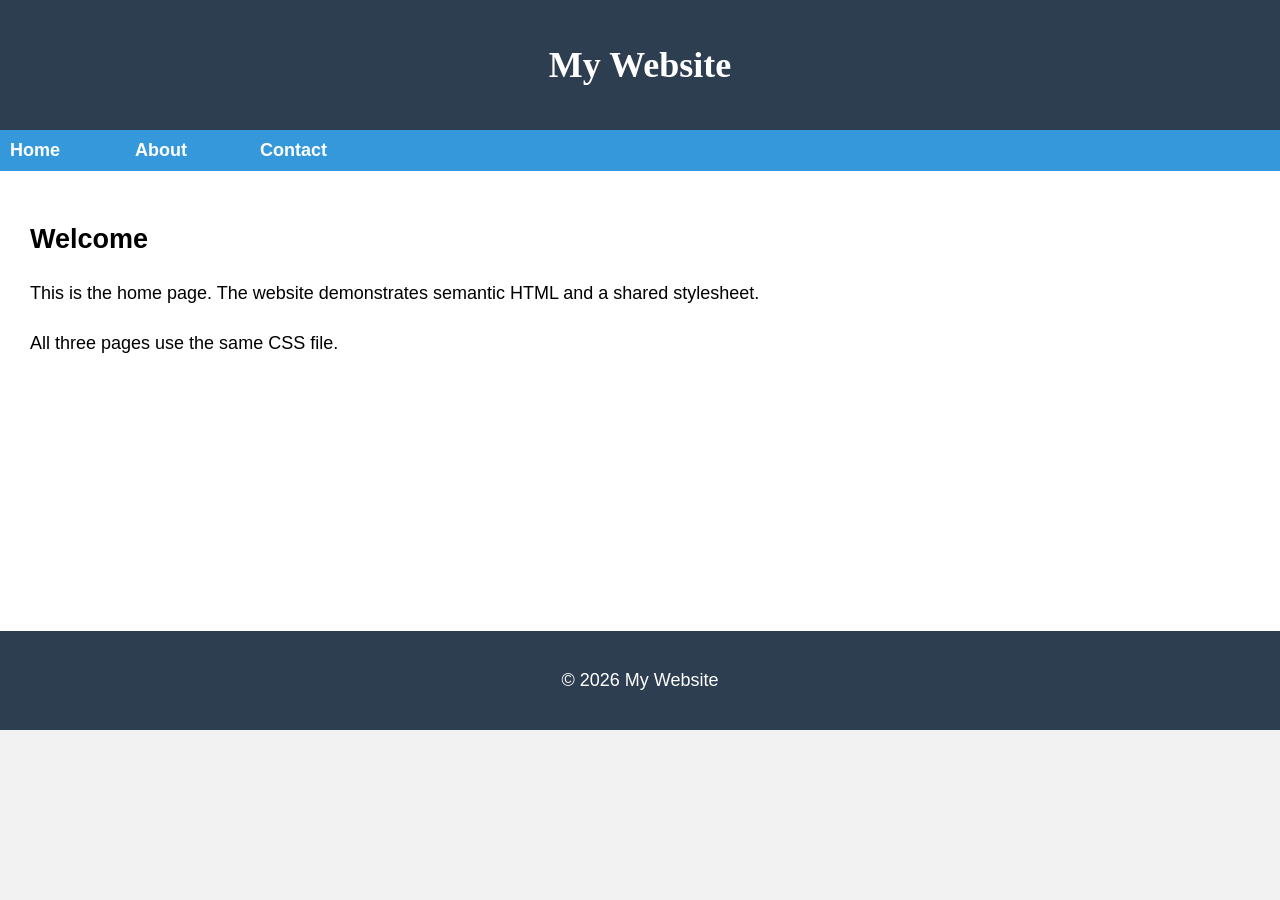
==== index.html @ 2fa7bde9 "Add files via upload" ====
<!DOCTYPE html>
<html lang="en">
<head>
    <meta charset="UTF-8">
    <meta name="viewport" content="width=device-width, initial-scale=1.0">
    <title>Home</title>
    <link rel="stylesheet" href="style.css">
</head>
<body>

<header>
    <h1>My Website</h1>
</header>

<nav>
    <ul>
        <li><a href="index.html">Home</a></li>
        <li><a href="about.html">About</a></li>
        <li><a href="contact.html">Contact</a></li>
    </ul>
</nav>

<main>
    <h2>Welcome</h2>

    <p>
        This is the home page. The website demonstrates semantic HTML and a
        shared stylesheet.
    </p>

    <p>
        All three pages use the same CSS file.
    </p>
</main>

<footer>
    <p>© 2026 My Website</p>
</footer>

</body>
</html>
---- style.css ----
/* Body */
body{
    font-family: Arial, Helvetica, sans-serif;
    font-size:18px;
    margin:0;
    background:#f2f2f2;
}

/* Header */
header{
    background:#2c3e50;
    padding:20px;
}

/* Navigation */
nav{
    background:#3498db;
    padding:10px;
}

/* Navigation list */
nav ul{
    list-style:none;
    margin:0;
    padding:0;
}

li{
    display:inline-block;
    width:120px;
}

nav a{
    color:white;
    text-decoration:none;
    font-weight:bold;
}

/* Heading */
h1{
    text-align:center;
    font-family:Georgia, serif;
    color:white;
}

/* Main */
main{
    background:white;
    font-size:18px;
    padding:30px;
    min-height:400px;
}

/* Paragraph */
p{
    line-height:1.8;
}

/* Footer */
footer{
    background:#2c3e50;
    color:white;
    text-align:center;
    padding:15px;
}
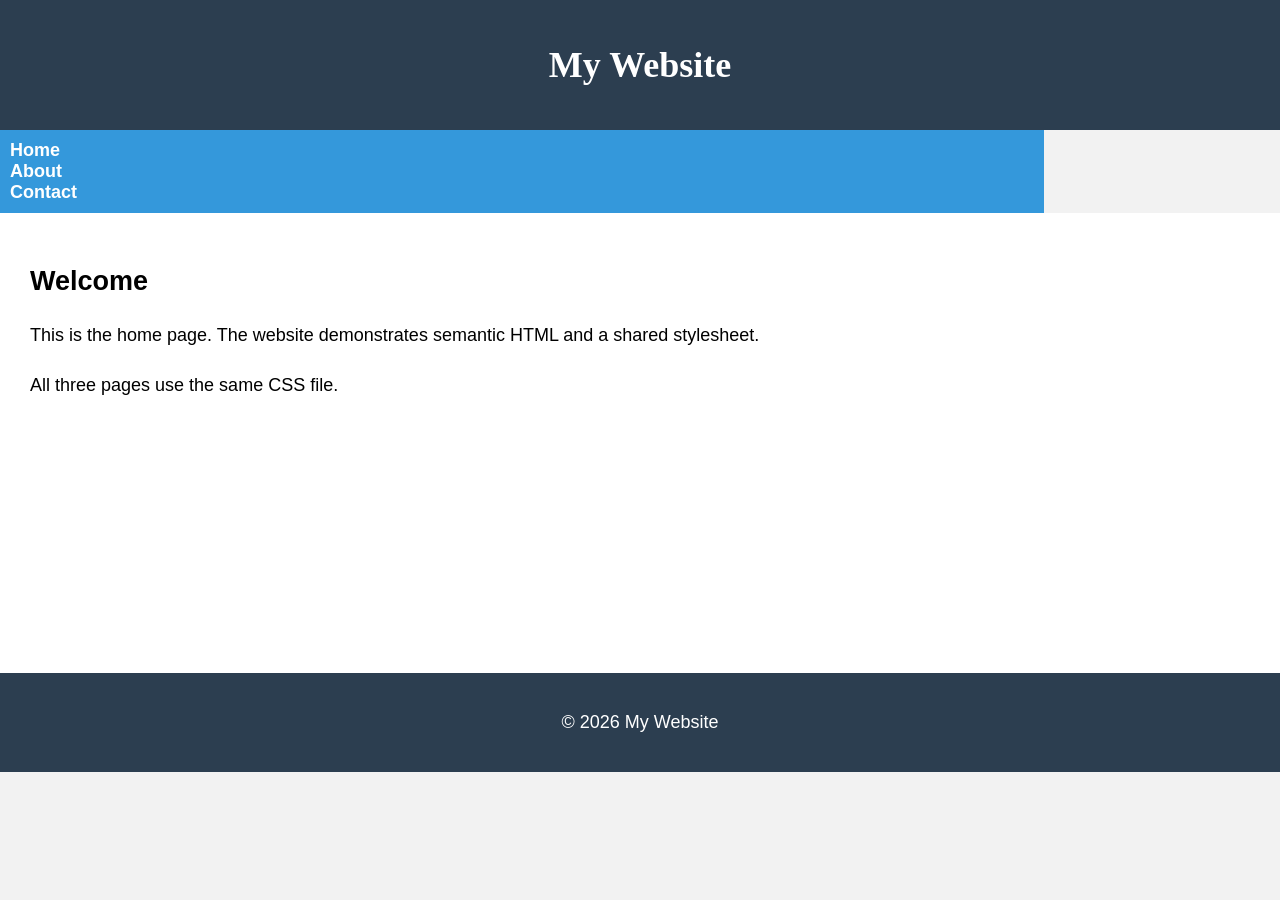
==== commit 80dcebc2: "Update index.html" ====
--- a/index.html
+++ b/index.html
@@ -7,6 +7,8 @@
     <link rel="stylesheet" href="style.css">
 </head>
 <body>
+
+<a href="#main-content" class="skip-link">Skip to Main Content</a>
 
 <header>
     <h1>My Website</h1>
@@ -20,7 +22,7 @@
     </ul>
 </nav>
 
-<main>
+<main id="main-content">
     <h2>Welcome</h2>
 
     <p>
@@ -38,4 +40,4 @@
 </footer>
 
 </body>
-</html>+</html>
--- a/style.css
+++ b/style.css
@@ -4,6 +4,21 @@
     font-size:18px;
     margin:0;
     background:#f2f2f2;
+}
+
+/* Skip link */
+.skip-link{
+    position:absolute;
+    left:-999px;
+    top:10px;
+    background:#000;
+    color:#fff;
+    padding:10px;
+    text-decoration:none;
+}
+
+.skip-link:focus{
+    left:10px;
 }
 
 /* Header */
@@ -16,6 +31,8 @@
 nav{
     background:#3498db;
     padding:10px;
+    display:inline-block;
+    width:80%;
 }
 
 /* Navigation list */
@@ -25,15 +42,23 @@
     padding:0;
 }
 
+/*
 li{
     display:inline-block;
     width:120px;
 }
+*/
 
 nav a{
     color:white;
     text-decoration:none;
     font-weight:bold;
+    margin-right:20px;
+}
+
+/* Images inside navigation */
+nav img{
+    width:10%;
 }
 
 /* Heading */
@@ -56,10 +81,31 @@
     line-height:1.8;
 }
 
+/* Grid */
+.grid{
+    display:grid;
+    grid-template-columns:40% 40%;
+    justify-content:space-around;
+    align-items:start;
+    row-gap:20px;
+}
+
+/* Images inside grid */
+.grid img{
+    width:100%;
+}
+
+/* Flex */
+.flex{
+    display:flex;
+    flex-wrap:wrap;
+    justify-content:space-around;
+}
+
 /* Footer */
 footer{
     background:#2c3e50;
     color:white;
     text-align:center;
     padding:15px;
-}+}
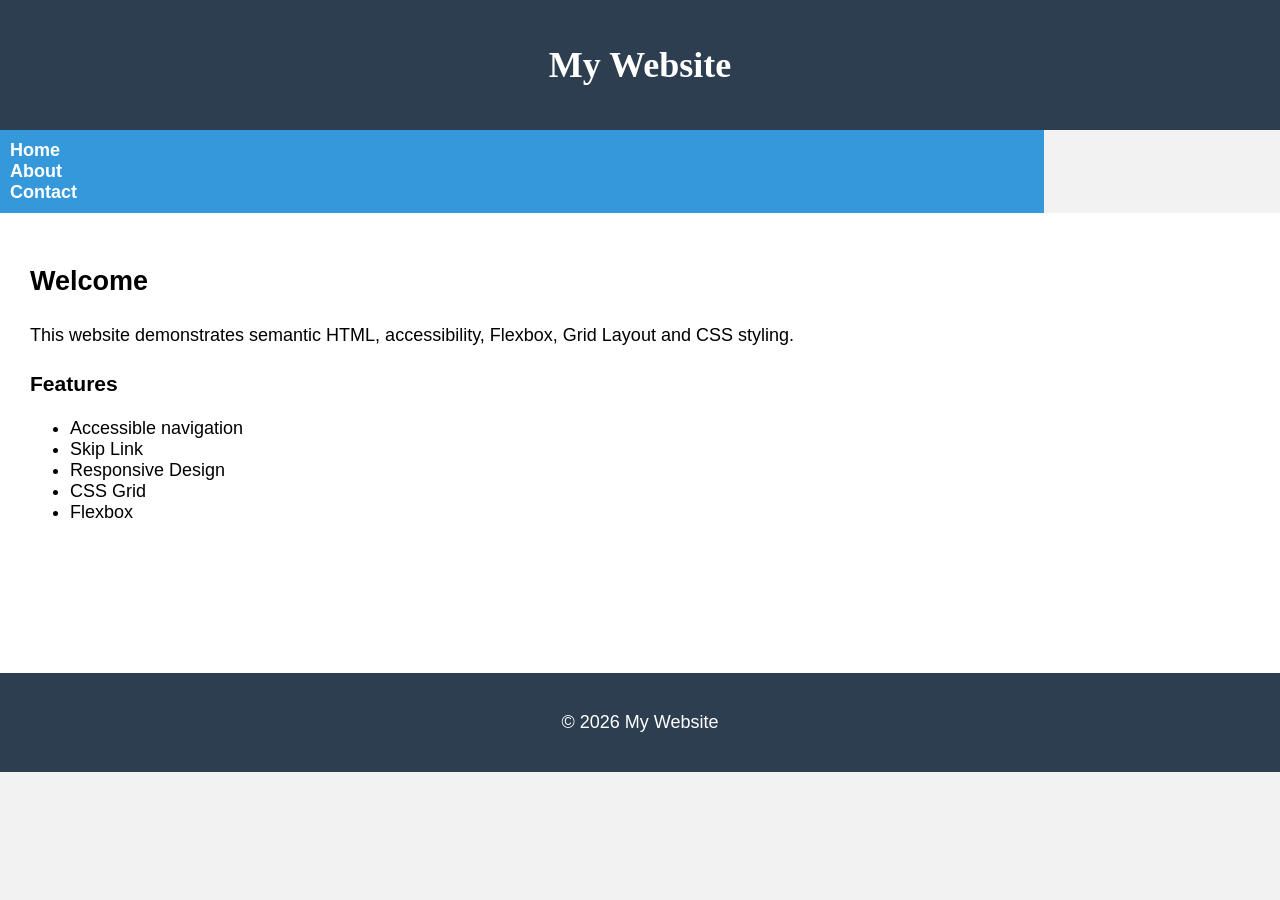
==== commit 88eee7ed: "Update index.html" ====
--- a/index.html
+++ b/index.html
@@ -6,6 +6,7 @@
     <title>Home</title>
     <link rel="stylesheet" href="style.css">
 </head>
+
 <body>
 
 <a href="#main-content" class="skip-link">Skip to Main Content</a>
@@ -15,28 +16,43 @@
 </header>
 
 <nav>
-    <ul>
-        <li><a href="index.html">Home</a></li>
+    <ul class="menu">
+        <li><a href="index.html" class="active">Home</a></li>
         <li><a href="about.html">About</a></li>
-        <li><a href="contact.html">Contact</a></li>
+        <li><a href="raw.html">Contact</a></li>
     </ul>
 </nav>
 
 <main id="main-content">
-    <h2>Welcome</h2>
 
-    <p>
-        This is the home page. The website demonstrates semantic HTML and a
-        shared stylesheet.
-    </p>
+<h2>Welcome</h2>
 
-    <p>
-        All three pages use the same CSS file.
-    </p>
+<p>
+This website demonstrates semantic HTML, accessibility,
+Flexbox, Grid Layout and CSS styling.
+</p>
+
+<div class="card">
+
+<h3>Features</h3>
+
+<ul>
+<li>Accessible navigation</li>
+<li>Skip Link</li>
+<li>Responsive Design</li>
+<li>CSS Grid</li>
+<li>Flexbox</li>
+
+</ul>
+
+</div>
+
 </main>
 
 <footer>
-    <p>© 2026 My Website</p>
+
+<p>© 2026 My Website</p>
+
 </footer>
 
 </body>
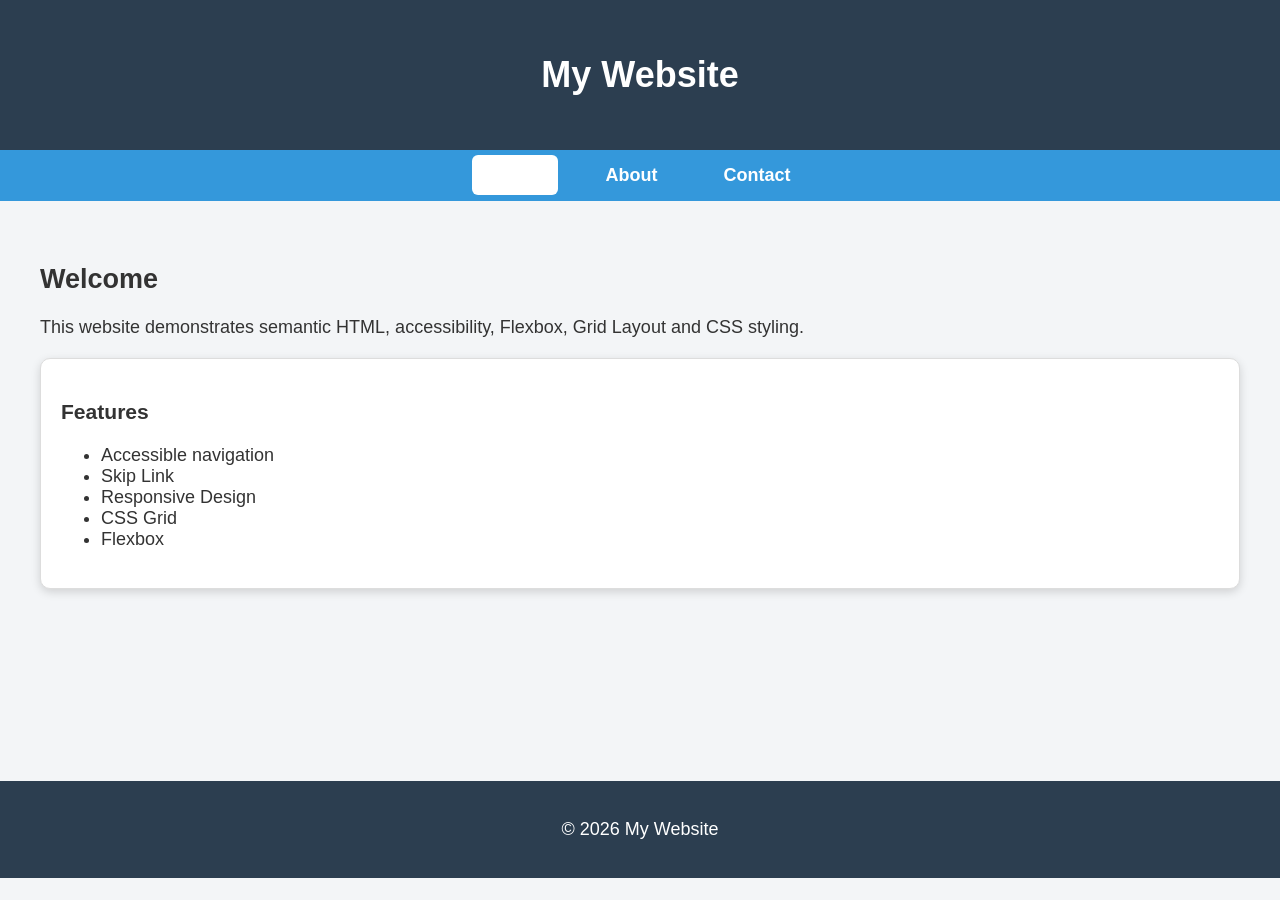
==== commit 9a377997: "Update index.html" ====
--- a/index.html
+++ b/index.html
@@ -19,7 +19,7 @@
     <ul class="menu">
         <li><a href="index.html" class="active">Home</a></li>
         <li><a href="about.html">About</a></li>
-        <li><a href="raw.html">Contact</a></li>
+        <li><a href="contact.html">Contact</a></li>
     </ul>
 </nav>
 
--- a/style.css
+++ b/style.css
@@ -1,111 +1,170 @@
-/* Body */
+/* ===== Body ===== */
+
 body{
-    font-family: Arial, Helvetica, sans-serif;
+    margin:0;
+    font-family:Arial, Helvetica, sans-serif;
     font-size:18px;
-    margin:0;
-    background:#f2f2f2;
+    background:#f3f5f7;
+    color:#333;
 }
 
-/* Skip link */
+/* ===== Skip Link ===== */
+
 .skip-link{
     position:absolute;
     left:-999px;
-    top:10px;
-    background:#000;
-    color:#fff;
-    padding:10px;
+    top:15px;
+    background:black;
+    color:white;
+    padding:12px;
     text-decoration:none;
+    border-radius:5px;
 }
 
 .skip-link:focus{
-    left:10px;
+    left:15px;
 }
 
-/* Header */
+/* ===== Header ===== */
+
 header{
     background:#2c3e50;
-    padding:20px;
+    color:white;
+    text-align:center;
+    padding:30px;
 }
 
-/* Navigation */
+/* ===== Navigation ===== */
+
 nav{
     background:#3498db;
-    padding:10px;
-    display:inline-block;
-    width:80%;
 }
 
-/* Navigation list */
-nav ul{
+.menu{
+    display:flex;
+    justify-content:center;
+    gap:30px;
     list-style:none;
     margin:0;
-    padding:0;
+    padding:15px;
 }
 
-/*
-li{
-    display:inline-block;
-    width:120px;
-}
-*/
-
-nav a{
+.menu a{
     color:white;
     text-decoration:none;
     font-weight:bold;
-    margin-right:20px;
+    padding:10px 18px;
+    border-radius:6px;
+    transition:.3s;
 }
 
-/* Images inside navigation */
-nav img{
-    width:10%;
+.menu a:hover,
+.menu a:focus,
+.active{
+    background:white;
+    color:#3498db;
 }
 
-/* Heading */
-h1{
-    text-align:center;
-    font-family:Georgia, serif;
-    color:white;
+/* ===== Main ===== */
+
+main{
+    padding:40px;
+    min-height:500px;
 }
 
-/* Main */
-main{
+/* ===== Card ===== */
+
+.card{
     background:white;
-    font-size:18px;
-    padding:30px;
-    min-height:400px;
+    padding:20px;
+    margin:20px 0;
+    border-radius:10px;
+    border:1px solid #ddd;
+    box-shadow:0 3px 10px rgba(0,0,0,.15);
 }
 
-/* Paragraph */
-p{
-    line-height:1.8;
+/* ===== Grid ===== */
+
+.grid{
+
+    display:grid;
+
+    grid-template-columns:repeat(2,1fr);
+
+    gap:25px;
+
 }
 
-/* Grid */
-.grid{
-    display:grid;
-    grid-template-columns:40% 40%;
-    justify-content:space-around;
-    align-items:start;
-    row-gap:20px;
+.grid img{
+
+    width:100%;
+
+    border-radius:10px;
+
+    display:block;
+
 }
 
-/* Images inside grid */
-.grid img{
-    width:100%;
+/* ===== Flex ===== */
+
+.flex{
+
+    display:flex;
+
+    justify-content:space-around;
+
+    gap:20px;
+
+    flex-wrap:wrap;
+
 }
 
-/* Flex */
-.flex{
-    display:flex;
-    flex-wrap:wrap;
-    justify-content:space-around;
+.flex .card{
+
+    width:250px;
+
+    text-align:center;
+
 }
 
-/* Footer */
+/* ===== Footer ===== */
+
 footer{
+
     background:#2c3e50;
+
     color:white;
+
     text-align:center;
-    padding:15px;
+
+    padding:20px;
+
 }
+
+/* ===== Responsive ===== */
+
+@media(max-width:768px){
+
+.grid{
+
+grid-template-columns:1fr;
+
+}
+
+.menu{
+
+flex-direction:column;
+
+align-items:center;
+
+}
+
+.flex{
+
+flex-direction:column;
+
+align-items:center;
+
+}
+
+}
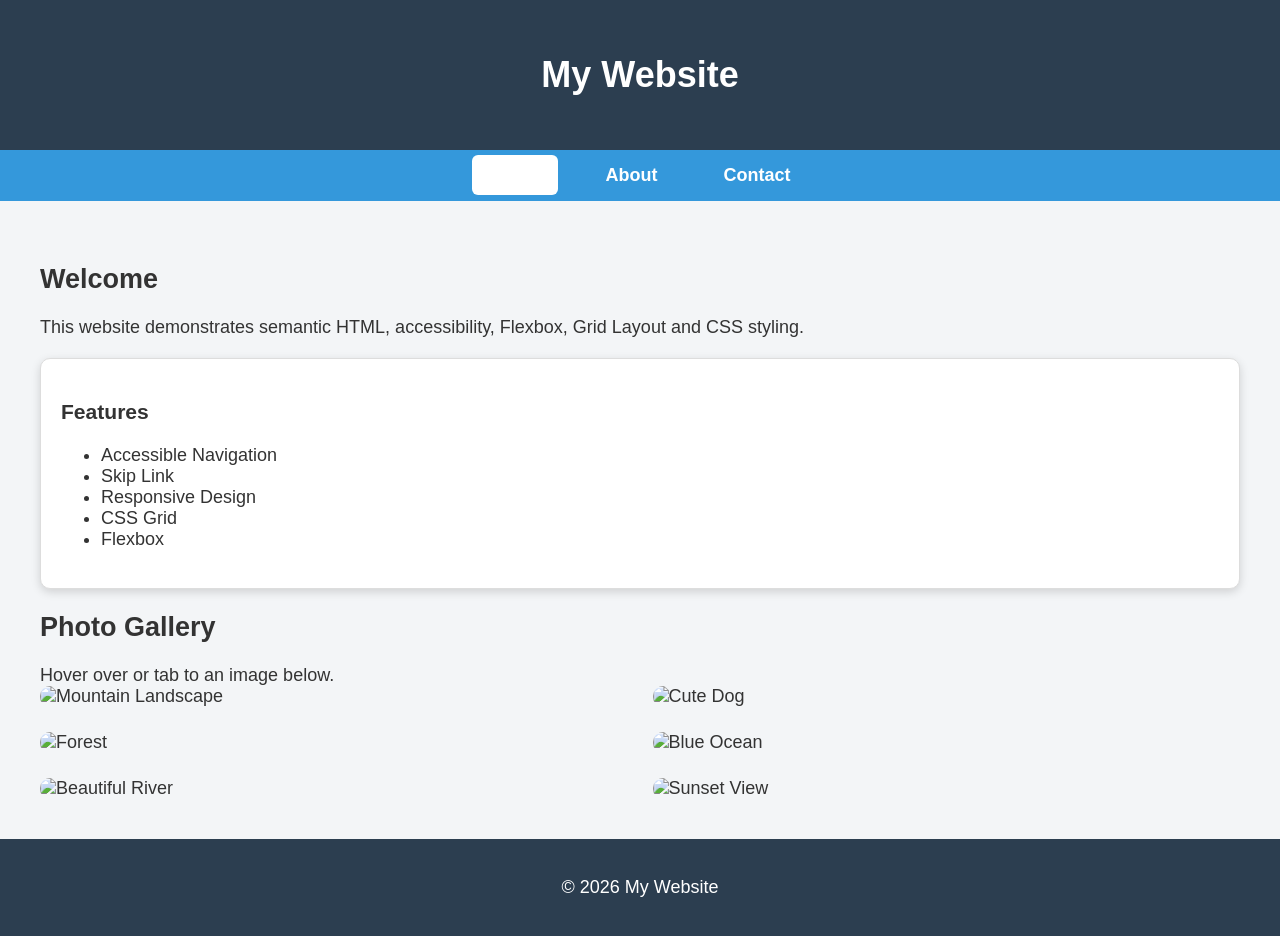
==== commit 7087e137: "Update index.html" ====
--- a/index.html
+++ b/index.html
@@ -7,7 +7,7 @@
     <link rel="stylesheet" href="style.css">
 </head>
 
-<body>
+<body onload="addTabFocus()">
 
 <a href="#main-content" class="skip-link">Skip to Main Content</a>
 
@@ -25,35 +25,84 @@
 
 <main id="main-content">
 
-<h2>Welcome</h2>
+    <h2>Welcome</h2>
 
-<p>
-This website demonstrates semantic HTML, accessibility,
-Flexbox, Grid Layout and CSS styling.
-</p>
+    <p>
+        This website demonstrates semantic HTML, accessibility,
+        Flexbox, Grid Layout and CSS styling.
+    </p>
 
-<div class="card">
+    <div class="card">
+        <h3>Features</h3>
 
-<h3>Features</h3>
+        <ul>
+            <li>Accessible Navigation</li>
+            <li>Skip Link</li>
+            <li>Responsive Design</li>
+            <li>CSS Grid</li>
+            <li>Flexbox</li>
+        </ul>
+    </div>
 
-<ul>
-<li>Accessible navigation</li>
-<li>Skip Link</li>
-<li>Responsive Design</li>
-<li>CSS Grid</li>
-<li>Flexbox</li>
+    <h2>Photo Gallery</h2>
 
-</ul>
+    <div id="image" class="preview">
+        Hover over or tab to an image below.
+    </div>
 
-</div>
+    <div class="grid">
+
+        <img src="https://picsum.photos/id/1015/400/300"
+             alt="Mountain Landscape"
+             onmouseover="upDate(this)"
+             onmouseleave="unDo()"
+             onfocus="upDate(this)"
+             onblur="unDo()">
+
+        <img src="https://picsum.photos/id/1025/400/300"
+             alt="Cute Dog"
+             onmouseover="upDate(this)"
+             onmouseleave="unDo()"
+             onfocus="upDate(this)"
+             onblur="unDo()">
+
+        <img src="https://picsum.photos/id/1035/400/300"
+             alt="Forest"
+             onmouseover="upDate(this)"
+             onmouseleave="unDo()"
+             onfocus="upDate(this)"
+             onblur="unDo()">
+
+        <img src="https://picsum.photos/id/1043/400/300"
+             alt="Blue Ocean"
+             onmouseover="upDate(this)"
+             onmouseleave="unDo()"
+             onfocus="upDate(this)"
+             onblur="unDo()">
+
+        <img src="https://picsum.photos/id/1050/400/300"
+             alt="Beautiful River"
+             onmouseover="upDate(this)"
+             onmouseleave="unDo()"
+             onfocus="upDate(this)"
+             onblur="unDo()">
+
+        <img src="https://picsum.photos/id/1069/400/300"
+             alt="Sunset View"
+             onmouseover="upDate(this)"
+             onmouseleave="unDo()"
+             onfocus="upDate(this)"
+             onblur="unDo()">
+
+    </div>
 
 </main>
 
 <footer>
+    <p>© 2026 My Website</p>
+</footer>
 
-<p>© 2026 My Website</p>
-
-</footer>
+<script src="script.js"></script>
 
 </body>
 </html>
--- a/style.css
+++ b/style.css
@@ -166,5 +166,21 @@
 align-items:center;
 
 }
-
+    
+.preview{
+    width:100%;
+    height:350px;
+    margin-bottom:25px;
+    border:2px solid #3498db;
+    border-radius:10px;
+    background:#ddd;
+    background-size:cover;
+    background-position:center;
+    display:flex;
+    justify-content:center;
+    align-items:center;
+    font-size:24px;
+    color:#fff;
+    text-shadow:1px 1px 4px #000;
 }
+}
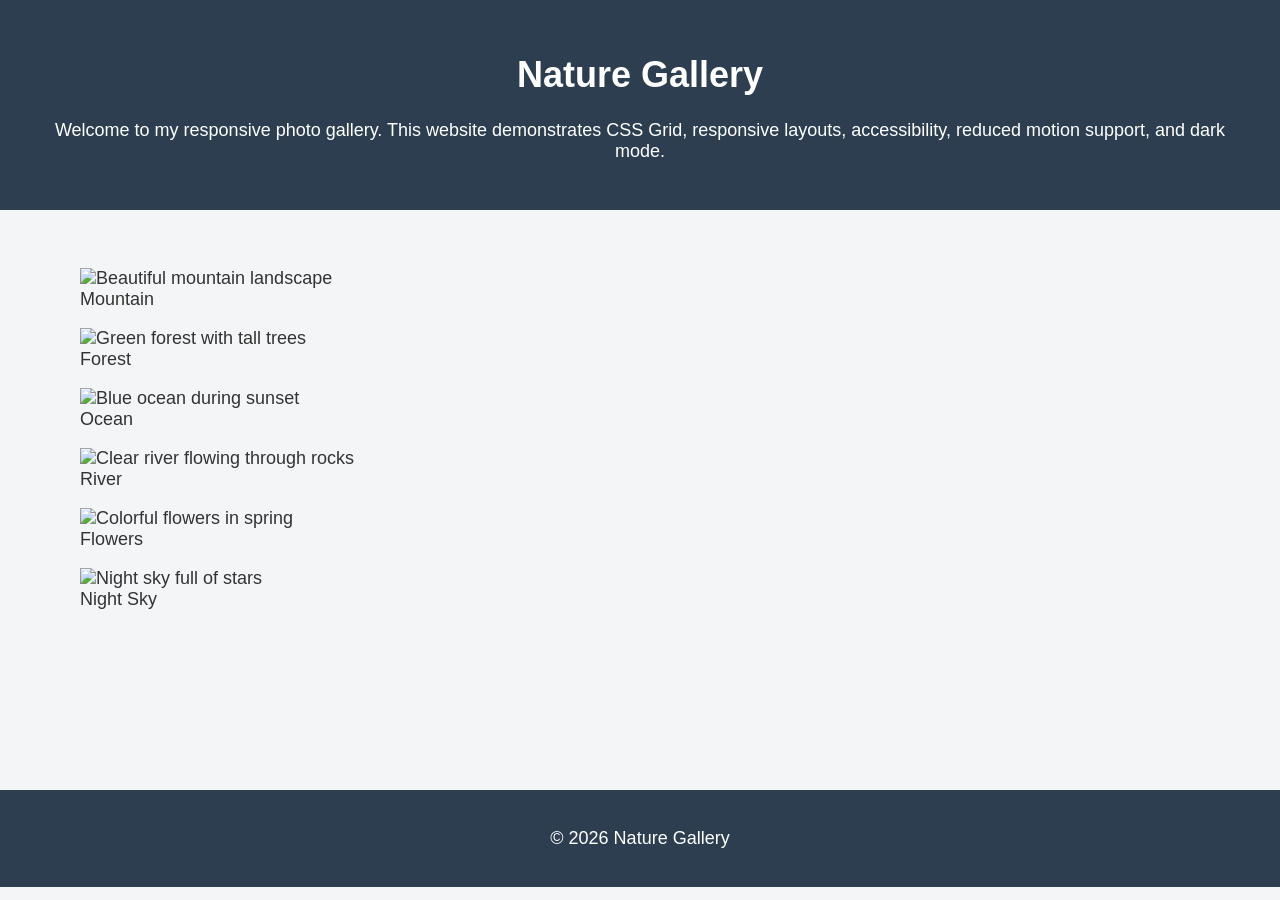
==== commit a43a27e6: "Update index.html" ====
--- a/index.html
+++ b/index.html
@@ -1,108 +1,98 @@
 <!DOCTYPE html>
 <html lang="en">
+
 <head>
-    <meta charset="UTF-8">
-    <meta name="viewport" content="width=device-width, initial-scale=1.0">
-    <title>Home</title>
-    <link rel="stylesheet" href="style.css">
+
+<meta charset="UTF-8">
+<meta name="viewport" content="width=device-width, initial-scale=1.0">
+
+<title>Nature Gallery</title>
+
+<link rel="stylesheet" href="style.css">
+
 </head>
 
-<body onload="addTabFocus()">
-
-<a href="#main-content" class="skip-link">Skip to Main Content</a>
+<body>
 
 <header>
-    <h1>My Website</h1>
+
+<h1>Nature Gallery</h1>
+
+<p>
+Welcome to my responsive photo gallery. This website demonstrates CSS Grid,
+responsive layouts, accessibility, reduced motion support, and dark mode.
+</p>
+
 </header>
 
-<nav>
-    <ul class="menu">
-        <li><a href="index.html" class="active">Home</a></li>
-        <li><a href="about.html">About</a></li>
-        <li><a href="contact.html">Contact</a></li>
-    </ul>
-</nav>
+<main>
 
-<main id="main-content">
+<div class="gallery">
 
-    <h2>Welcome</h2>
+<figure>
 
-    <p>
-        This website demonstrates semantic HTML, accessibility,
-        Flexbox, Grid Layout and CSS styling.
-    </p>
+<img src="images/img1.jpg"
+alt="Beautiful mountain landscape">
 
-    <div class="card">
-        <h3>Features</h3>
+<figcaption>Mountain</figcaption>
 
-        <ul>
-            <li>Accessible Navigation</li>
-            <li>Skip Link</li>
-            <li>Responsive Design</li>
-            <li>CSS Grid</li>
-            <li>Flexbox</li>
-        </ul>
-    </div>
+</figure>
 
-    <h2>Photo Gallery</h2>
+<figure>
 
-    <div id="image" class="preview">
-        Hover over or tab to an image below.
-    </div>
+<img src="images/img2.jpg"
+alt="Green forest with tall trees">
 
-    <div class="grid">
+<figcaption>Forest</figcaption>
 
-        <img src="https://picsum.photos/id/1015/400/300"
-             alt="Mountain Landscape"
-             onmouseover="upDate(this)"
-             onmouseleave="unDo()"
-             onfocus="upDate(this)"
-             onblur="unDo()">
+</figure>
 
-        <img src="https://picsum.photos/id/1025/400/300"
-             alt="Cute Dog"
-             onmouseover="upDate(this)"
-             onmouseleave="unDo()"
-             onfocus="upDate(this)"
-             onblur="unDo()">
+<figure>
 
-        <img src="https://picsum.photos/id/1035/400/300"
-             alt="Forest"
-             onmouseover="upDate(this)"
-             onmouseleave="unDo()"
-             onfocus="upDate(this)"
-             onblur="unDo()">
+<img src="images/img3.jpg"
+alt="Blue ocean during sunset">
 
-        <img src="https://picsum.photos/id/1043/400/300"
-             alt="Blue Ocean"
-             onmouseover="upDate(this)"
-             onmouseleave="unDo()"
-             onfocus="upDate(this)"
-             onblur="unDo()">
+<figcaption>Ocean</figcaption>
 
-        <img src="https://picsum.photos/id/1050/400/300"
-             alt="Beautiful River"
-             onmouseover="upDate(this)"
-             onmouseleave="unDo()"
-             onfocus="upDate(this)"
-             onblur="unDo()">
+</figure>
 
-        <img src="https://picsum.photos/id/1069/400/300"
-             alt="Sunset View"
-             onmouseover="upDate(this)"
-             onmouseleave="unDo()"
-             onfocus="upDate(this)"
-             onblur="unDo()">
+<figure>
 
-    </div>
+<img src="images/img4.jpg"
+alt="Clear river flowing through rocks">
+
+<figcaption>River</figcaption>
+
+</figure>
+
+<figure>
+
+<img src="images/img5.jpg"
+alt="Colorful flowers in spring">
+
+<figcaption>Flowers</figcaption>
+
+</figure>
+
+<figure>
+
+<img src="images/img6.jpg"
+alt="Night sky full of stars">
+
+<figcaption>Night Sky</figcaption>
+
+</figure>
+
+</div>
 
 </main>
 
 <footer>
-    <p>© 2026 My Website</p>
+
+<p>© 2026 Nature Gallery</p>
+
 </footer>
 
-<script src="script.js"></script>
+</body>
 
-</body>
 </html>
--- a/style.css
+++ b/style.css
@@ -60,7 +60,7 @@
 
 .menu a:hover,
 .menu a:focus,
-.active{
+.menu a.active{
     background:white;
     color:#3498db;
 }
@@ -142,6 +142,22 @@
 }
 
 /* ===== Responsive ===== */
+.preview{
+    width:100%;
+    height:350px;
+    margin-bottom:25px;
+    border:2px solid #3498db;
+    border-radius:10px;
+    background:#ddd;
+    background-size:cover;
+    background-position:center;
+    display:flex;
+    justify-content:center;
+    align-items:center;
+    font-size:24px;
+    color:#fff;
+    text-shadow:1px 1px 4px #000;
+}
 
 @media(max-width:768px){
 
@@ -166,21 +182,4 @@
 align-items:center;
 
 }
-    
-.preview{
-    width:100%;
-    height:350px;
-    margin-bottom:25px;
-    border:2px solid #3498db;
-    border-radius:10px;
-    background:#ddd;
-    background-size:cover;
-    background-position:center;
-    display:flex;
-    justify-content:center;
-    align-items:center;
-    font-size:24px;
-    color:#fff;
-    text-shadow:1px 1px 4px #000;
 }
-}
